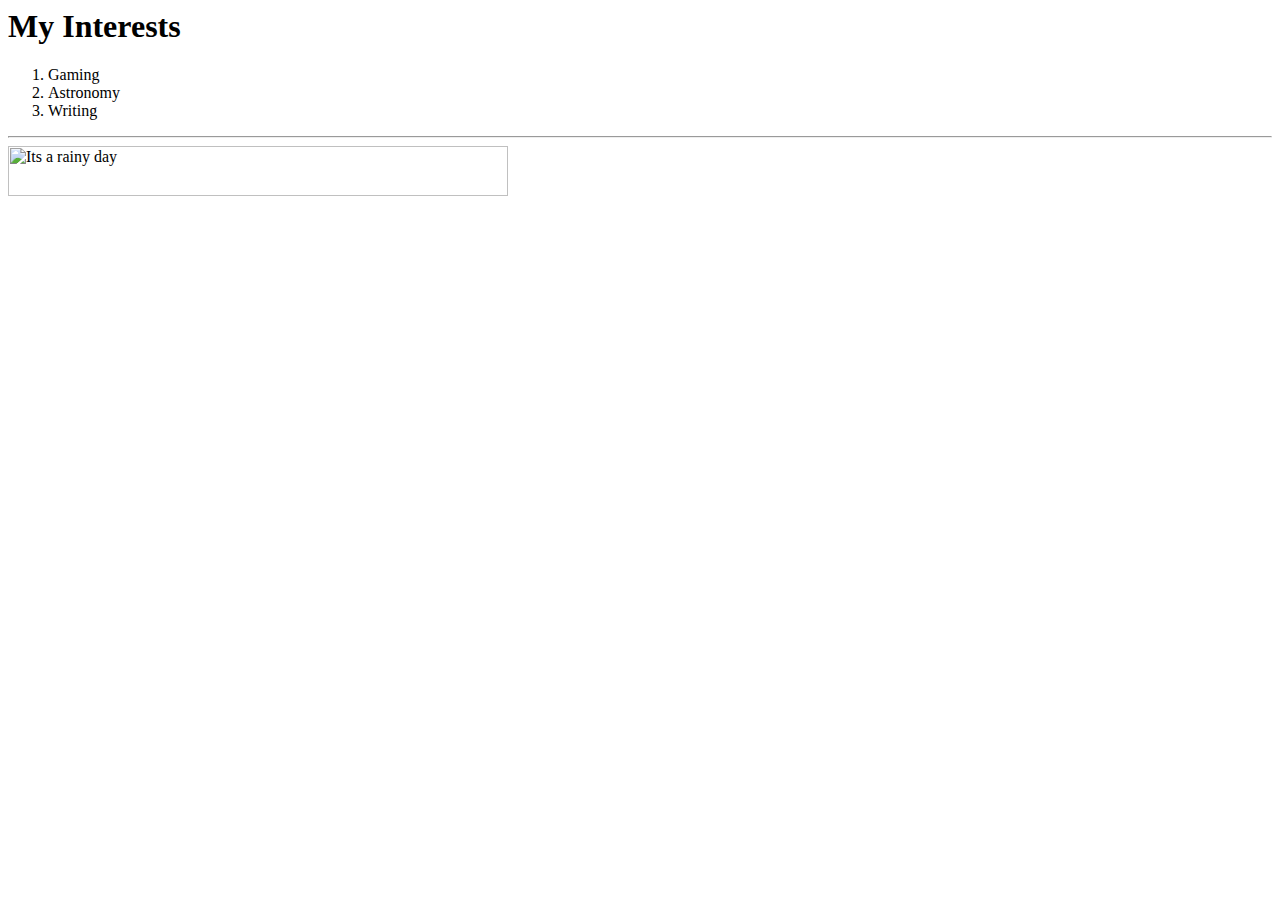
==== Page 1.html @ 64602037 "Update Page 1.html" ====
<html>
  <head>
    <title> Page 1 - My Interests</title>
  </head>
  <body>
    <h1>My Interests</h1>
    <ol>
      <li>Gaming</li>
      <li>Astronomy</li>
      <li>Writing</li>
    </ol><hr>
    <img src="eightbitcloud.jpg" alt="Its a rainy day" style="width:500px;height:50px;">   
  </body>
</html>
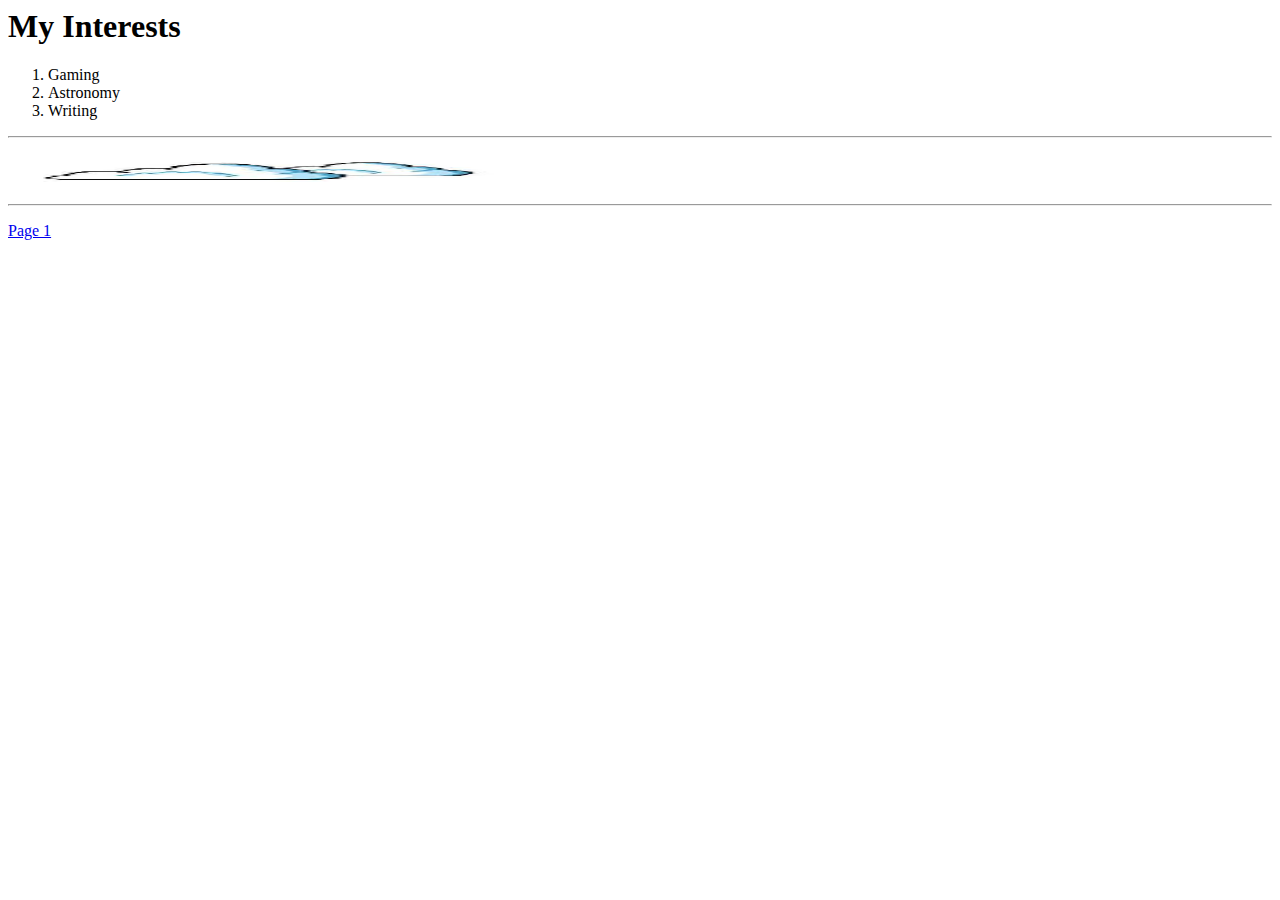
==== commit 940e5330: "Update Page 1.html" ====
--- a/Page 1.html
+++ b/Page 1.html
@@ -9,6 +9,8 @@
       <li>Astronomy</li>
       <li>Writing</li>
     </ol><hr>
-    <img src="eightbitcloud.jpg" alt="Its a rainy day" style="width:500px;height:50px;">   
+    <img src="eightbitcloud.jpg" alt="Its a rainy day" style="width:500px;height:50px;">
+    <hr>
+    <p><a href="index.html">Page 1</a></p>
   </body>
 </html>
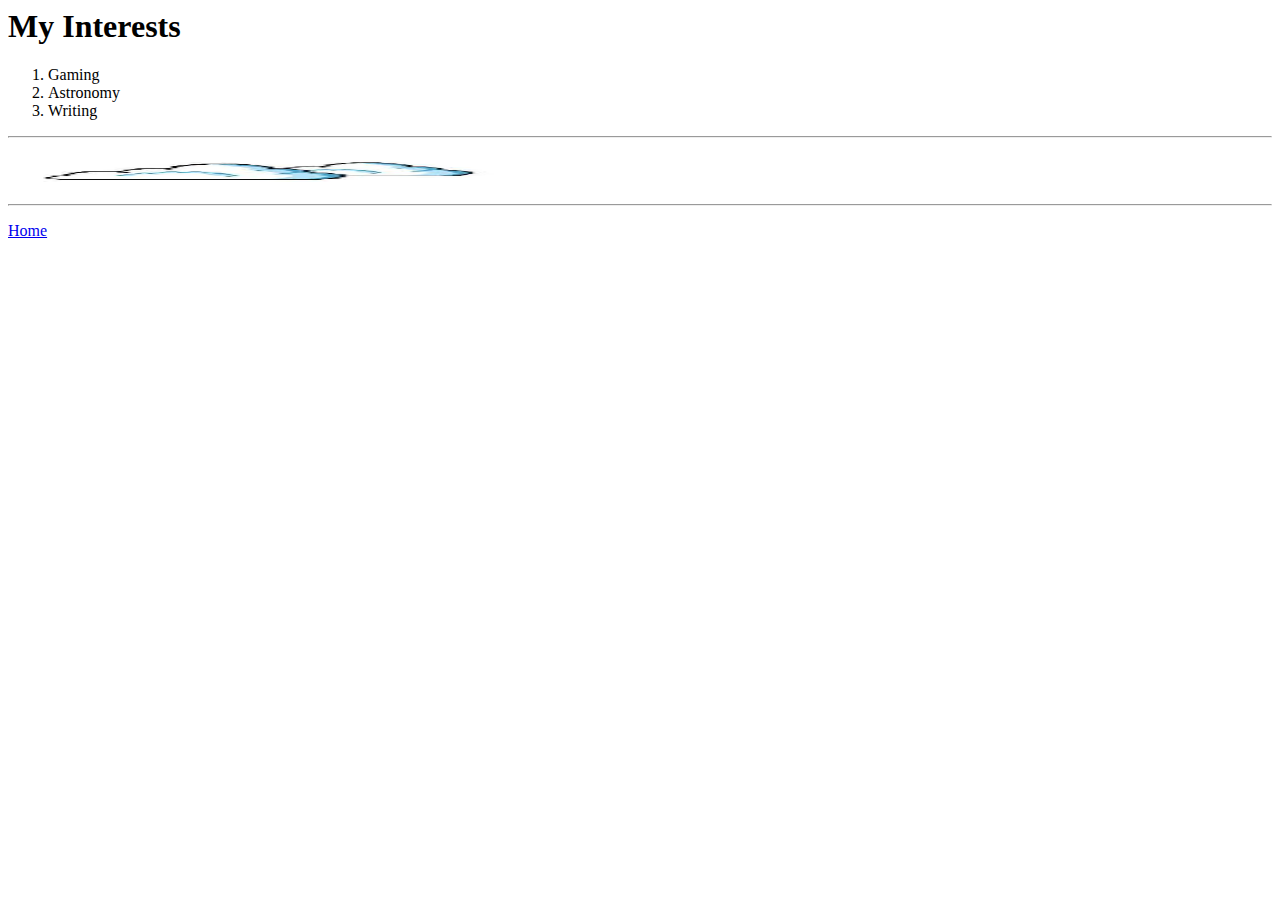
==== commit 650f36f8: "Update Page 1.html" ====
--- a/Page 1.html
+++ b/Page 1.html
@@ -11,6 +11,6 @@
     </ol><hr>
     <img src="eightbitcloud.jpg" alt="Its a rainy day" style="width:500px;height:50px;">
     <hr>
-    <p><a href="index.html">Page 1</a></p>
+    <p><a href="index.html">Home</a></p>
   </body>
 </html>
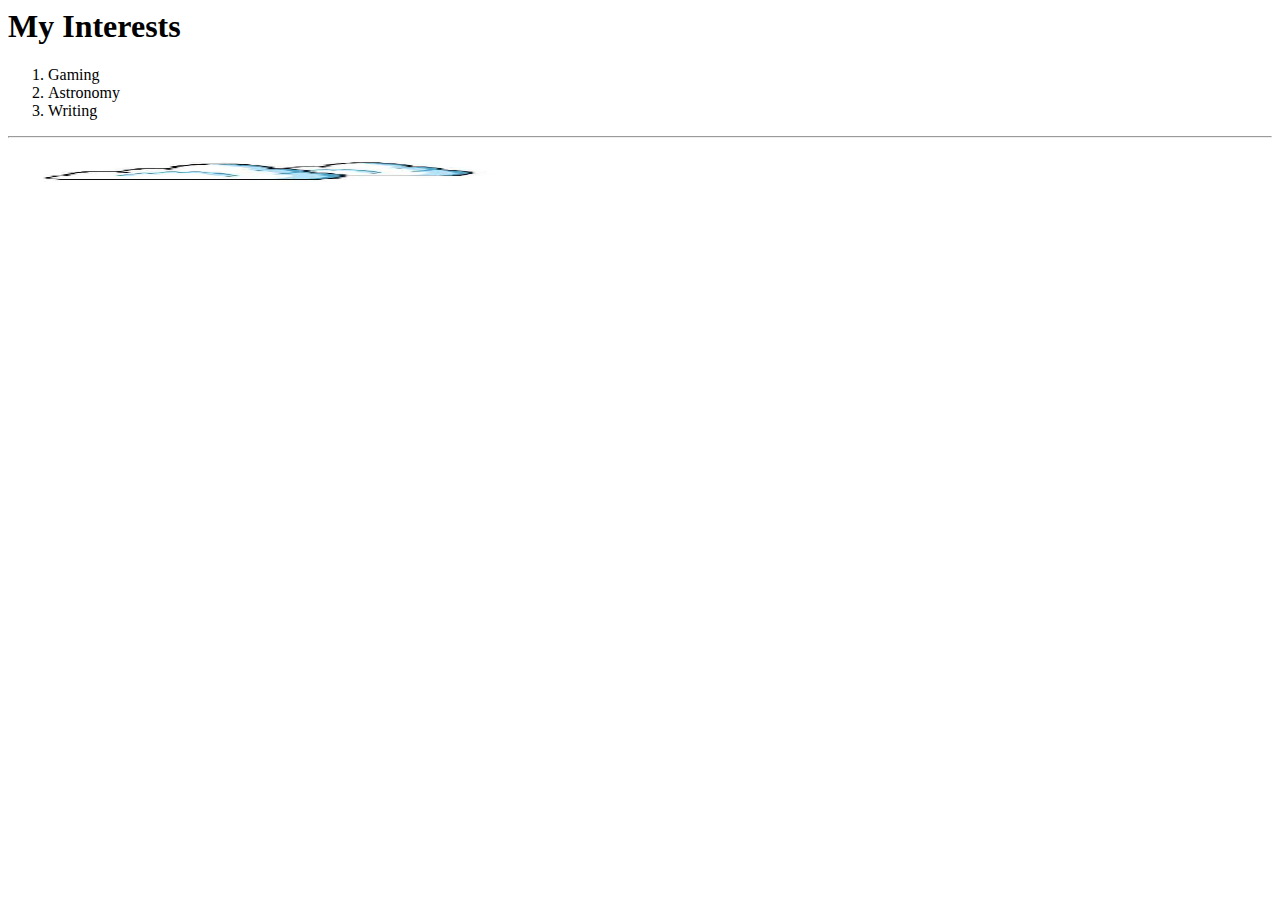
==== commit cb24eba8: "Update Page 1.html" ====
--- a/Page 1.html
+++ b/Page 1.html
@@ -10,7 +10,5 @@
       <li>Writing</li>
     </ol><hr>
     <img src="eightbitcloud.jpg" alt="Its a rainy day" style="width:500px;height:50px;">
-    <hr>
-    <p><a href="index.html">Home</a></p>
   </body>
 </html>
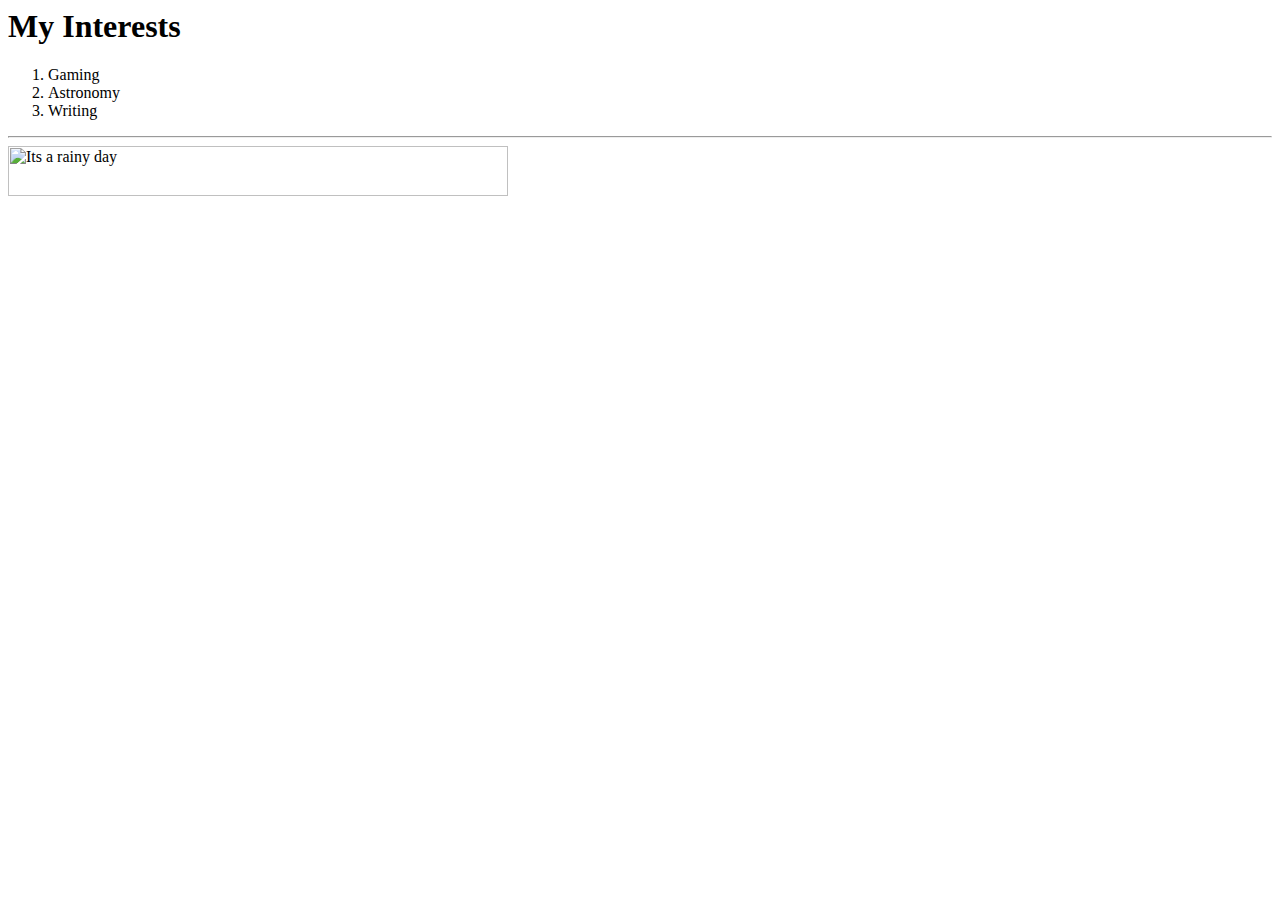
==== commit 4ce45ae8: "Update Page 1.html" ====
--- a/Page 1.html
+++ b/Page 1.html
@@ -9,6 +9,6 @@
       <li>Astronomy</li>
       <li>Writing</li>
     </ol><hr>
-    <img src="eightbitcloud.jpg" alt="Its a rainy day" style="width:500px;height:50px;">
+    <img src="Images/eightbitcloud.jpg" alt="Its a rainy day" style="width:500px;height:50px;">   
   </body>
 </html>
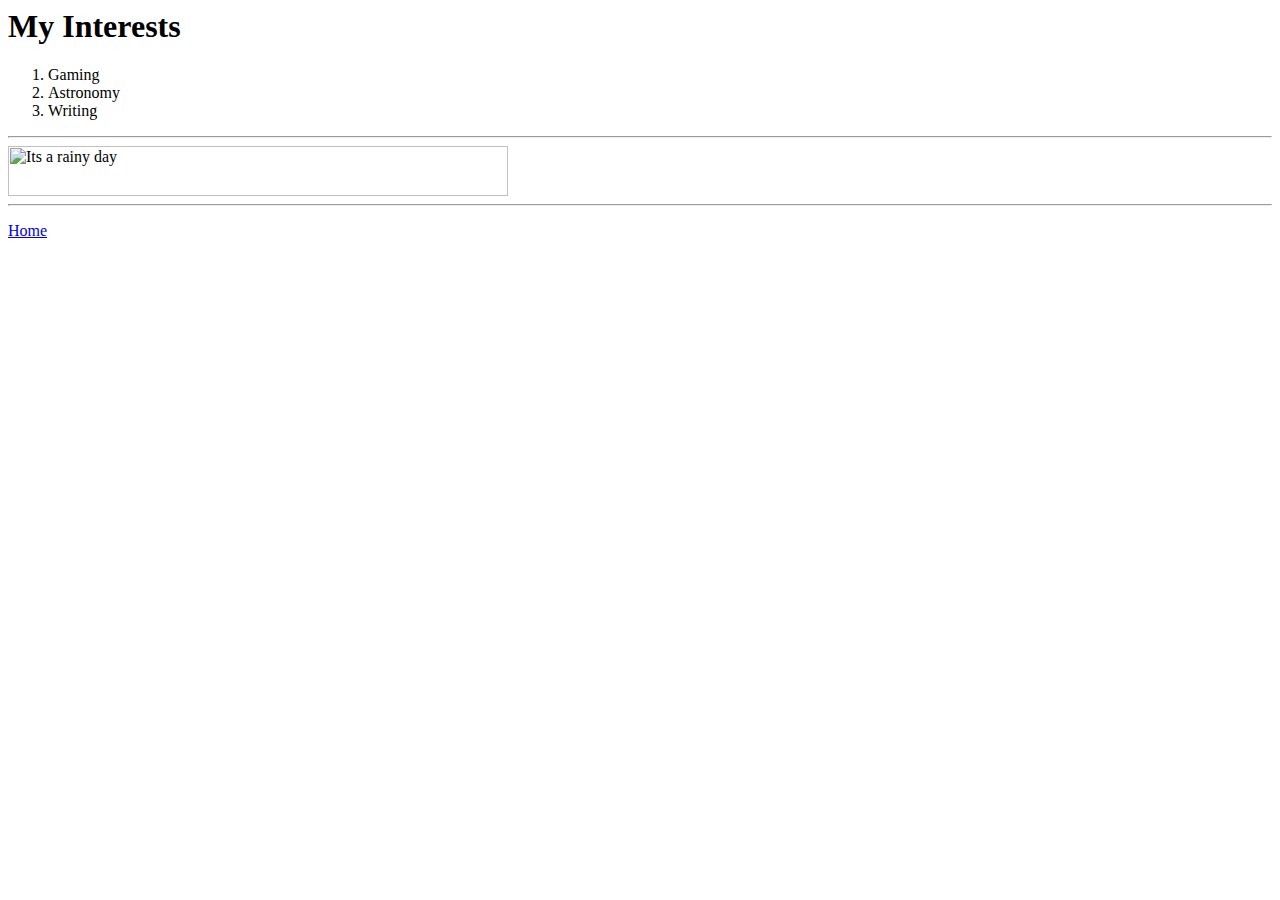
==== commit 224a5e11: "Update Page 1.html" ====
--- a/Page 1.html
+++ b/Page 1.html
@@ -9,6 +9,8 @@
       <li>Astronomy</li>
       <li>Writing</li>
     </ol><hr>
-    <img src="Images/eightbitcloud.jpg" alt="Its a rainy day" style="width:500px;height:50px;">   
+    <img src="Images/eightbitcloud.jpg" alt="Its a rainy day" style="width:500px;height:50px;"> 
+    <hr>
+    <p><a href="index.html">Home</a></p>
   </body>
 </html>
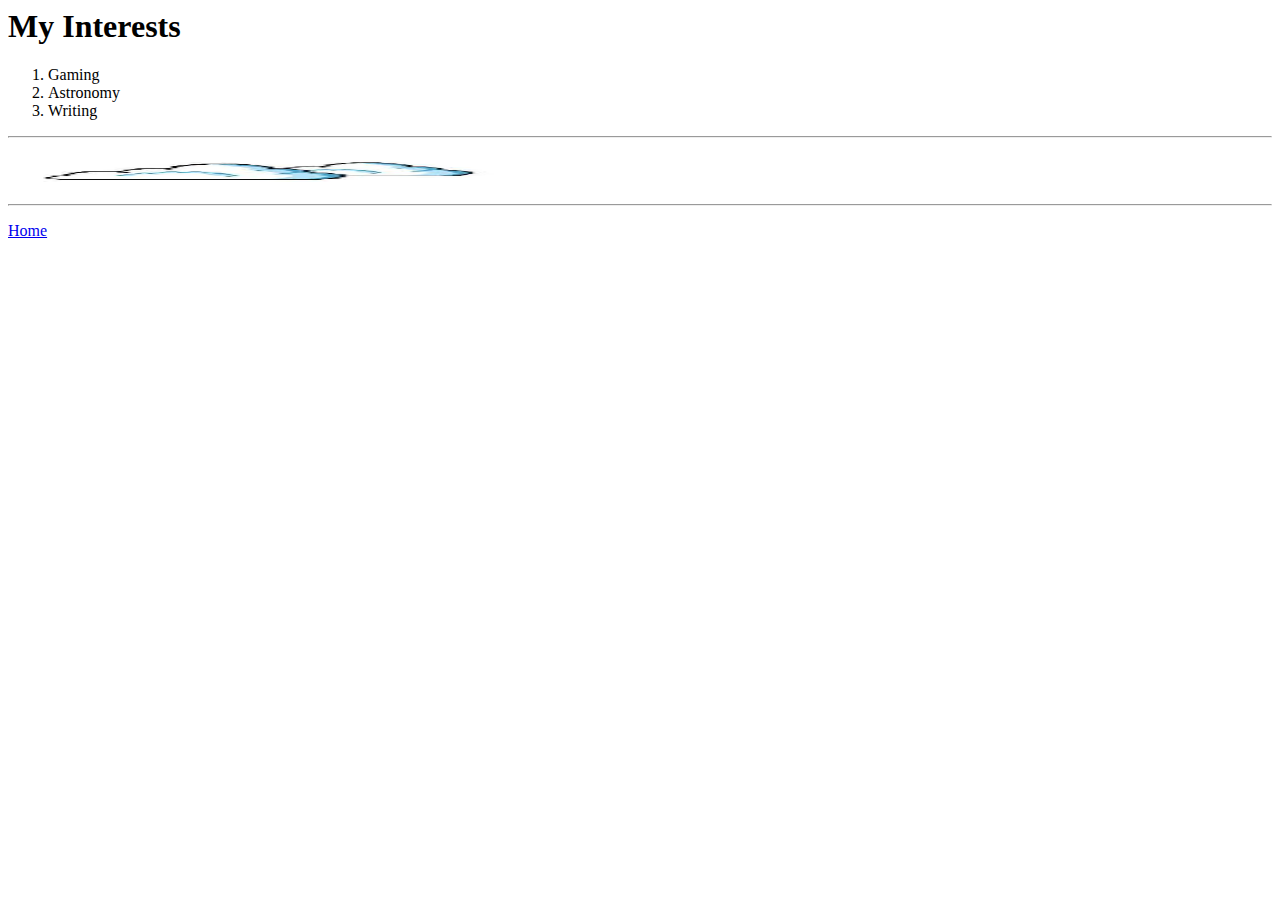
==== commit 04c9dc11: "Update Page 1.html" ====
--- a/Page 1.html
+++ b/Page 1.html
@@ -9,7 +9,7 @@
       <li>Astronomy</li>
       <li>Writing</li>
     </ol><hr>
-    <img src="Images/eightbitcloud.jpg" alt="Its a rainy day" style="width:500px;height:50px;"> 
+    <img src="eightbitcloud.jpg" alt="Its a rainy day" style="width:500px;height:50px;"> 
     <hr>
     <p><a href="index.html">Home</a></p>
   </body>
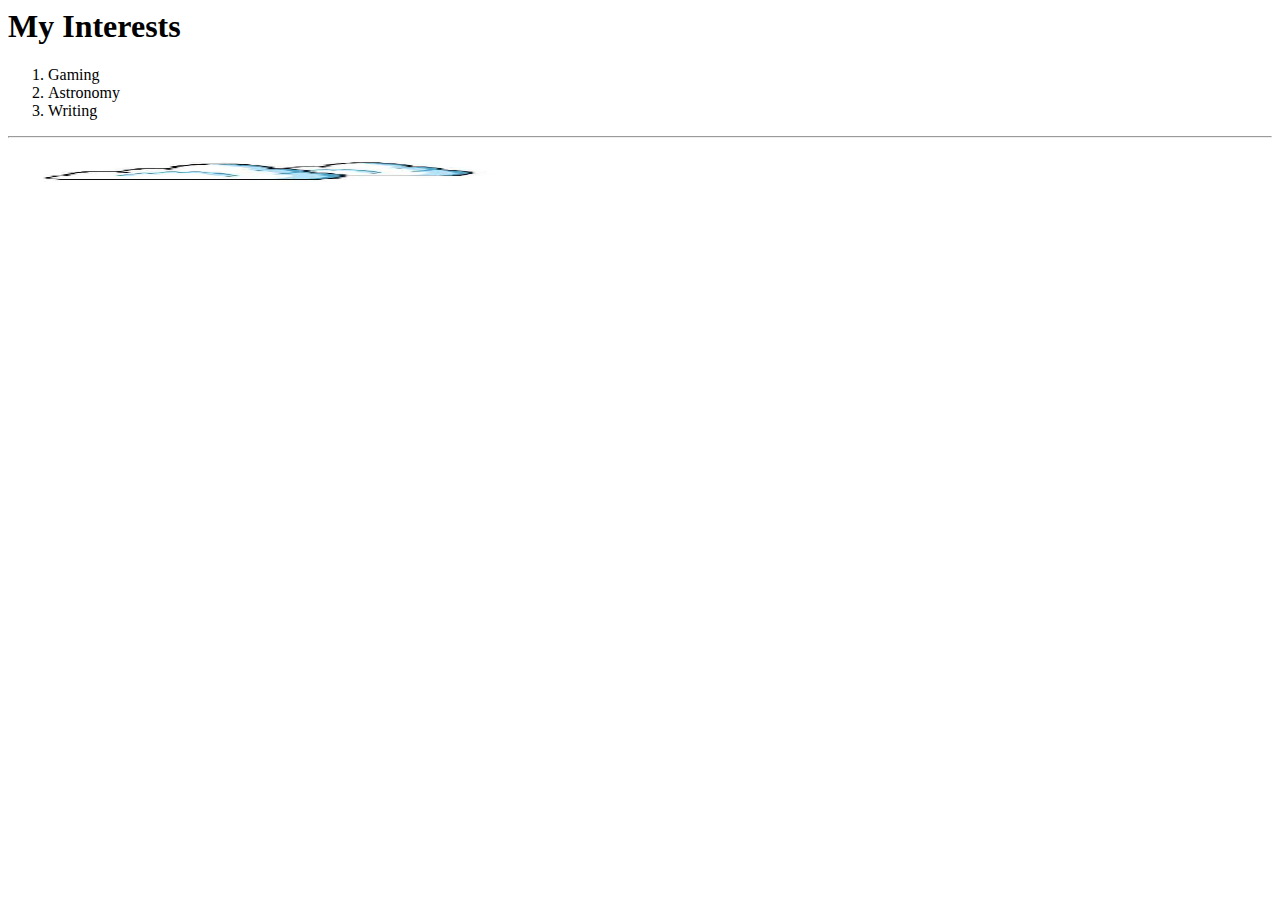
==== commit 3f63df19: "Update Page 1.html" ====
--- a/Page 1.html
+++ b/Page 1.html
@@ -10,7 +10,5 @@
       <li>Writing</li>
     </ol><hr>
     <img src="eightbitcloud.jpg" alt="Its a rainy day" style="width:500px;height:50px;"> 
-    <hr>
-    <p><a href="index.html">Home</a></p>
   </body>
 </html>
